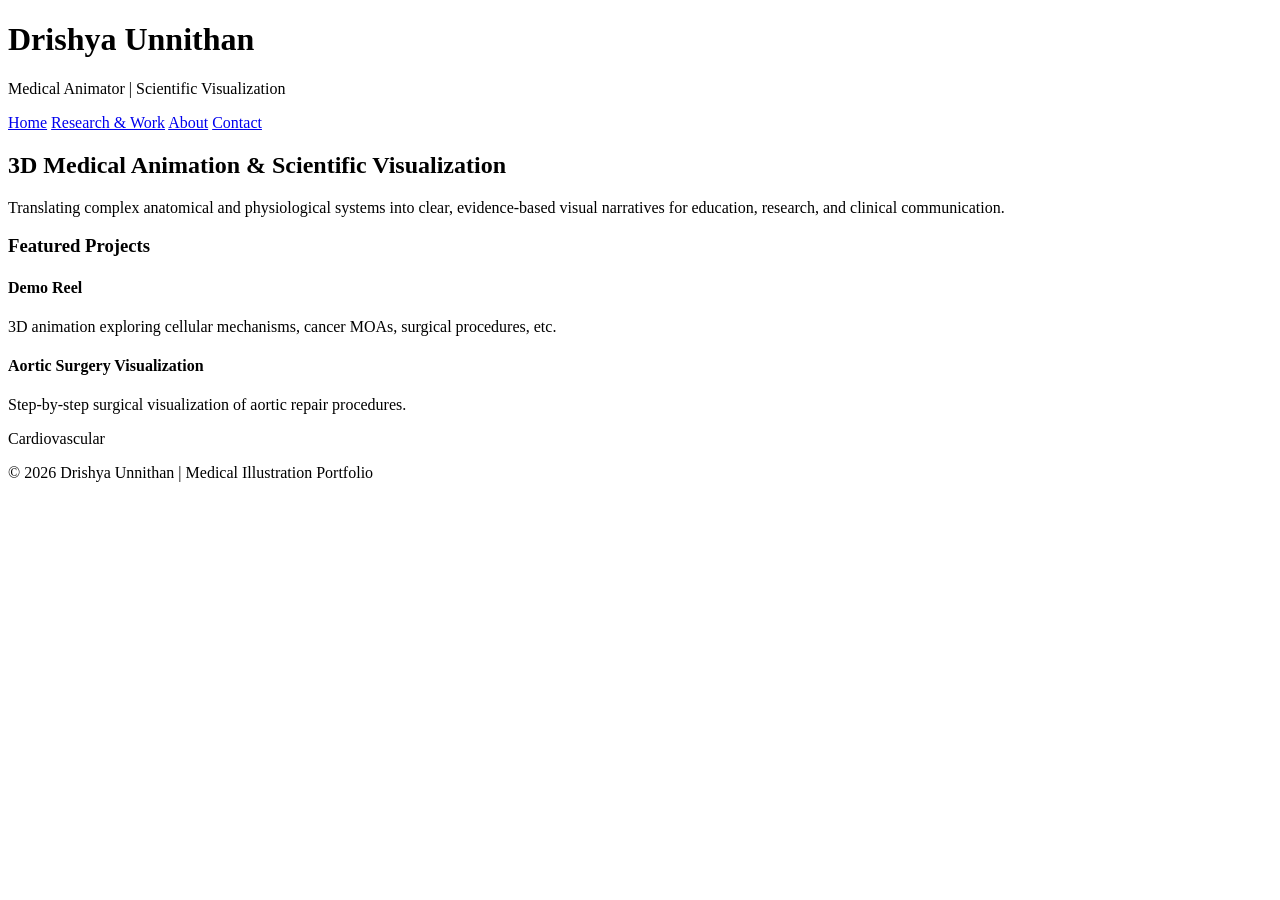
==== index.html @ 1ac8fb9a "Update index.html" ====
<!DOCTYPE html>
<html lang="en">
<head>
  <meta charset="UTF-8">
  <title>Drishya Unnithan | Medical Animator</title>
  <link rel="stylesheet" href="portfolio/assets/css/style.css">
</head>

<body>

<header class="topbar">
  <div class="brand">
    <h1>Drishya Unnithan</h1>
    <p>Medical Animator | Scientific Visualization</p>
  </div>

  <nav>
    <a href="index.html">Home</a>
    <a href="work.html">Research & Work</a>
    <a href="about.html">About</a>
    <a href="contact.html">Contact</a>
  </nav>
</header>

<section class="hero">
  <div class="hero-text">
    <h2>3D Medical Animation & Scientific Visualization</h2>
    <p>
      Translating complex anatomical and physiological systems into clear, evidence-based visual narratives for education, research, and clinical communication.
    </p>
  </div>
</section>

<section class="section">
  <h3>Featured Projects</h3>

  <div class="grid">

    <div class="card">
      <h4>Demo Reel</h4>
      <p>3D animation exploring cellular mechanisms, cancer MOAs, surgical procedures, etc.</p>
    </div>

    <div class="card">
      <h4>Aortic Surgery Visualization</h4>
      <p>Step-by-step surgical visualization of aortic repair procedures.</p>
      <span class="tag">Cardiovascular</span>
    </div>

  </div>
</section>

<footer>
  <p>© 2026 Drishya Unnithan | Medical Illustration Portfolio</p>
</footer>

</body>
</html>
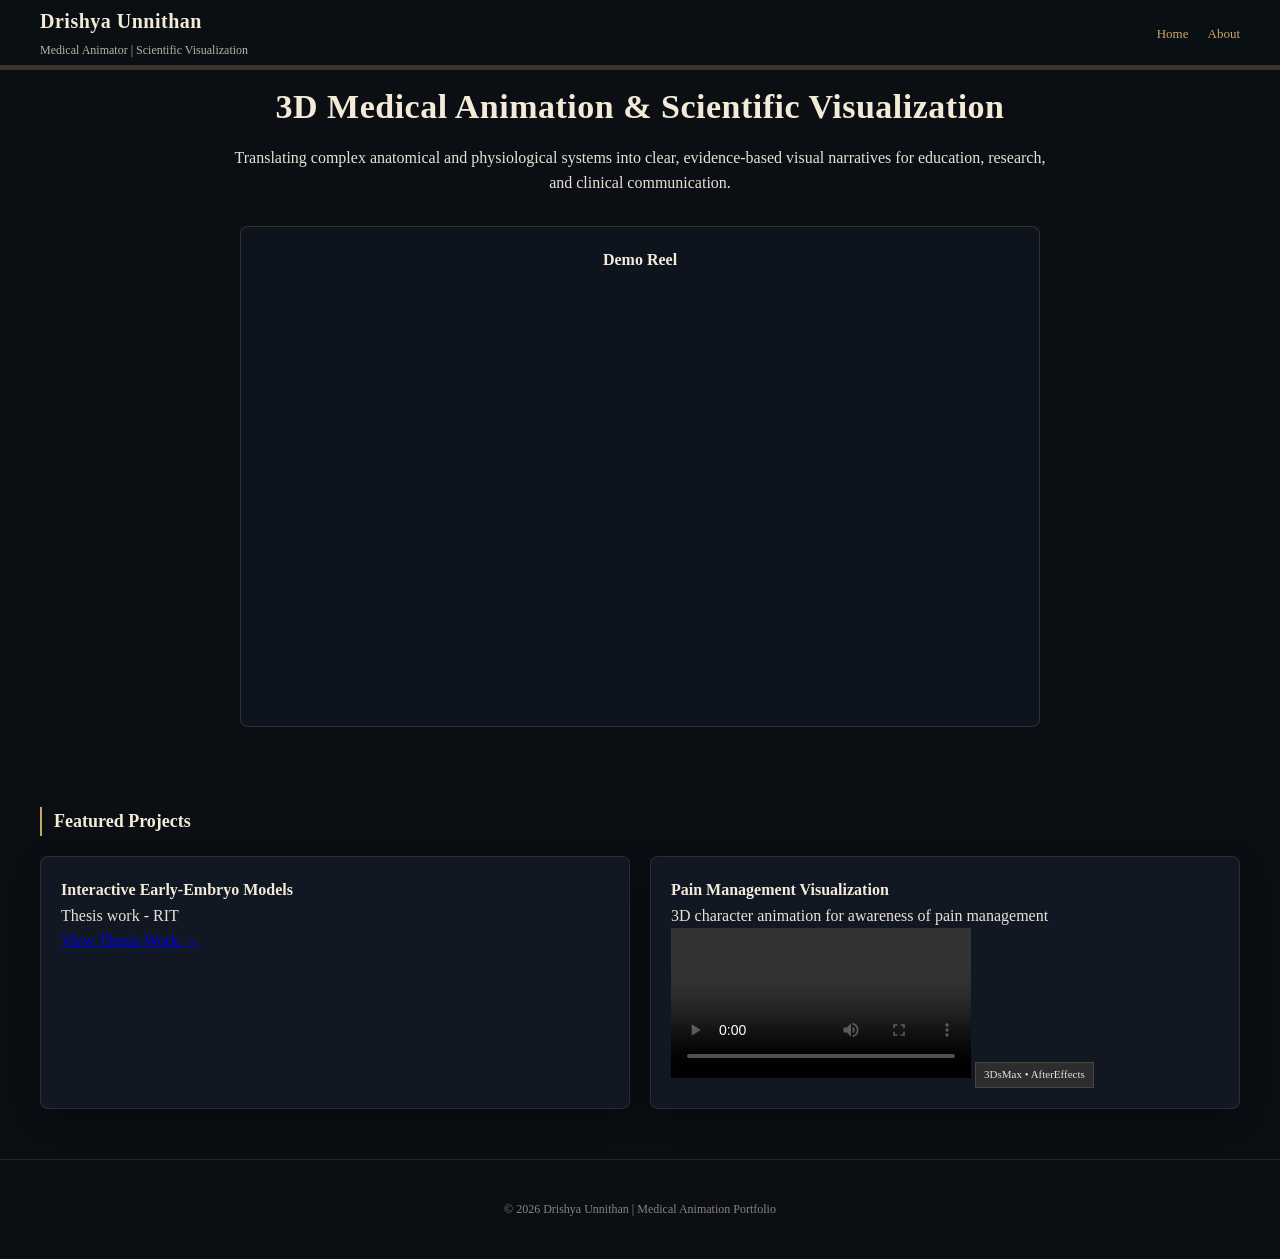
==== commit 163a4100: "Update index.html" ====
--- a/index.html
+++ b/index.html
@@ -3,7 +3,7 @@
 <head>
   <meta charset="UTF-8">
   <title>Drishya Unnithan | Medical Animator</title>
-  <link rel="stylesheet" href="portfolio/assets/css/style.css">
+  <link rel="stylesheet" href="assets/styles.css">
 </head>
 
 <body>
@@ -16,9 +16,7 @@
 
   <nav>
     <a href="index.html">Home</a>
-    <a href="work.html">Research & Work</a>
     <a href="about.html">About</a>
-    <a href="contact.html">Contact</a>
   </nav>
 </header>
 
@@ -29,6 +27,20 @@
       Translating complex anatomical and physiological systems into clear, evidence-based visual narratives for education, research, and clinical communication.
     </p>
   </div>
+<div class="demo-reel">
+  <h3>Demo Reel</h3>
+ <div class="video-wrapper">
+<iframe
+  width="100%"
+  height="100%"
+  src="https://www.youtube.com/embed/g_W7jQCaNFE"
+  title="Demo Reel"
+  frameborder="0"
+  allow="accelerometer; autoplay; clipboard-write; encrypted-media; gyroscope; picture-in-picture; web-share"
+  allowfullscreen>
+</iframe>
+  </div>
+</div>
 </section>
 
 <section class="section">
@@ -37,21 +49,30 @@
   <div class="grid">
 
     <div class="card">
-      <h4>Demo Reel</h4>
-      <p>3D animation exploring cellular mechanisms, cancer MOAs, surgical procedures, etc.</p>
-    </div>
+  <h4>Interactive Early-Embryo Models</h4>
+  <p>Thesis work - RIT</p>
+
+  <a href="https://drishunnithan13.wixsite.com/drishyaunnithan/mfa-thesis" target="_blank">
+    View Thesis Work →
+  </a>
+
+</div>
 
     <div class="card">
-      <h4>Aortic Surgery Visualization</h4>
-      <p>Step-by-step surgical visualization of aortic repair procedures.</p>
-      <span class="tag">Cardiovascular</span>
+      <h4>Pain Management Visualization</h4>
+      <p>3D character animation for awareness of pain management</p>
+<video controls>
+    <source src="assets/your-video.mp4" type="video/mp4">
+    Your browser does not support the video tag.
+  </video>
+      <span class="tag">3DsMax • AfterEffects</span>
     </div>
 
   </div>
 </section>
 
 <footer>
-  <p>© 2026 Drishya Unnithan | Medical Illustration Portfolio</p>
+  <p>© 2026 Drishya Unnithan | Medical Animation Portfolio</p>
 </footer>
 
 </body>
--- a/assets/styles.css
+++ b/assets/styles.css
@@ -0,0 +1,260 @@
+/* ===== CINEMATIC DARK ACADEMIA BASE ===== */
+
+body {
+  margin: 0;
+  padding: 0;
+  background-color: #0b0f14;
+  color: #e8e1d6;
+  font-family: "Georgia", serif;
+  line-height: 1.6;
+
+  /* ✨ fade-in page transition */
+  opacity: 0;
+  animation: fadeIn 1.2s ease forwards;
+}
+
+* {
+  margin: 0;
+  padding: 0;
+  box-sizing: border-box;
+}
+
+/* page fade-in */
+@keyframes fadeIn {
+  from {
+    opacity: 0;
+    transform: translateY(10px);
+  }
+  to {
+    opacity: 1;
+    transform: translateY(0);
+  }
+}
+
+/* subtle cinematic grain overlay */
+body::before {
+  content: "";
+  position: fixed;
+  inset: 0;
+  pointer-events: none;
+  opacity: 0.06;
+  background-image: url("https://www.transparenttextures.com/patterns/noise.png");
+}
+
+/* ===== TOP BAR (refined academia style) ===== */
+
+.topbar {
+  border-bottom: 5px solid rgba(199, 167, 108, 0.25);
+  padding: 5px 40px;
+  display: flex;
+  justify-content: space-between;
+  align-items: center;
+  background: rgba(11, 15, 20, 0.8);
+  backdrop-filter: blur(6px);
+  margin-bottom: 0;
+}
+
+.brand h1 {
+  font-size: 20px;
+  margin: 0;
+  color: #f3ead7;
+  letter-spacing: 0.5px;
+}
+
+.brand p {
+  margin: 4px 0 0;
+  font-size: 12px;
+  color: #b9b2a6;
+}
+
+/* NAVIGATION */
+
+nav a {
+  margin-left: 15px;
+  text-decoration: none;
+  color: #c7a76c;
+  font-size: 13px;
+  transition: 0.3s ease;
+}
+
+nav a:hover {
+  color: #e2c78f;
+}
+
+/* HERO (cinematic spacing) */
+
+.hero {
+  padding: 20px 40px 20px; /* reduced top + bottom spacing */
+  max-width: 900px;
+  margin-top: -30px; /* subtle lift */
+   /* center it */
+  margin: 0 auto;
+  text-align: center;
+  transform: translateY(-10px);
+}
+
+.hero h2 {
+  font-size: clamp(22px, 3vw, 34px);
+  margin-bottom: 10px;
+  color: #f3ead7;
+  letter-spacing: 0.5px;
+  white-space: nowrap;
+}
+
+/* SECTIONS */
+
+.section {
+  padding: 50px 40px;
+}
+
+.section.alt {
+  background: rgba(255, 255, 255, 0.02);
+}
+
+/* section title (more film editorial feel) */
+
+.section h3 {
+  font-size: 18px;
+  border-left: 2px solid #c7a76c;
+  padding-left: 12px;
+  margin-bottom: 20px;
+  color: #f3ead7;
+}
+
+.demo-reel {
+  margin-top: 25px;
+  padding: 20px;
+  border: 1px solid rgba(199, 167, 108, 0.2);
+  background: rgba(17, 24, 35, 0.6);
+  border-radius: 8px;
+   margin: 30px auto 0;
+  text-align: center;
+  max-width: 800px;
+}
+
+.demo-reel h3 {
+  margin-top: 0;
+  color: #f3ead7;
+  font-size: 16px;
+}
+
+.reel-box {
+  margin-top: 10px;
+}
+
+.reel-box a {
+  display: inline-block;
+  padding: 10px 14px;
+  border: 1px solid #c7a76c;
+  color: #c7a76c;
+  text-decoration: none;
+  transition: 0.3s ease;
+  border-radius: 6px;
+}
+
+.reel-box a:hover {
+  background: #c7a76c;
+  color: #0b0f14;
+}
+.video-wrapper {
+  position: relative;
+  width: 100%;
+  max-width: 800px;
+  aspect-ratio: 16 / 9;
+}
+
+.video-wrapper iframe {
+  width: 100%;
+  height: 100%;
+}
+
+/* GRID */
+
+.grid {
+  display: grid;
+  grid-template-columns: repeat(2, 1fr);
+  gap: 20px;
+}
+
+.feature {
+  margin: 40px auto;
+  padding: 25px;
+  max-width: 800px;
+  background: #111823;
+  border: 1px solid rgba(199, 167, 108, 0.2);
+  border-radius: 10px;
+  text-align: center;
+}
+
+.feature-link {
+  display: inline-block;
+  margin-top: 15px;
+  padding: 10px 16px;
+  border: 1px solid #c7a76c;
+  color: #c7a76c;
+  text-decoration: none;
+  transition: 0.3s ease;
+}
+
+.feature-link:hover {
+  background: #c7a76c;
+  color: #0b0f14;
+}
+
+/* CARDS (cinematic paper-in-shadow look) */
+
+.card {
+  border: 1px solid rgba(199, 167, 108, 0.15);
+  padding: 20px;
+  background: #111823;
+  box-shadow: 0 10px 30px rgba(0,0,0,0.4);
+  border-radius: 8px;
+
+  transition: transform 0.4s ease, box-shadow 0.4s ease;
+}
+
+.card:hover {
+  transform: translateY(-4px);
+  box-shadow: 0 15px 40px rgba(0,0,0,0.6);
+}
+
+.card h4 {
+  margin-top: 0;
+  color: #f3ead7;
+}
+
+/* TAGS (muted gold aesthetic) */
+
+.tag {
+  display: inline-block;
+  margin-top: 10px;
+  font-size: 11px;
+  padding: 3px 8px;
+  background: rgba(199, 167, 108, 0.15);
+  color: #e8e1d6;
+  border: 1px solid rgba(199, 167, 108, 0.2);
+}
+
+/* FOCUS LIST */
+
+.focus {
+  list-style: none;
+  padding: 0;
+}
+
+.focus li {
+  padding: 10px 0;
+  border-bottom: 1px solid rgba(255,255,255,0.08);
+  max-width: 600px;
+  color: #d8d1c4;
+}
+
+/* FOOTER */
+
+footer {
+  text-align: center;
+  padding: 40px;
+  font-size: 12px;
+  color: #8a8378;
+  border-top: 1px solid rgba(199, 167, 108, 0.15);
+}
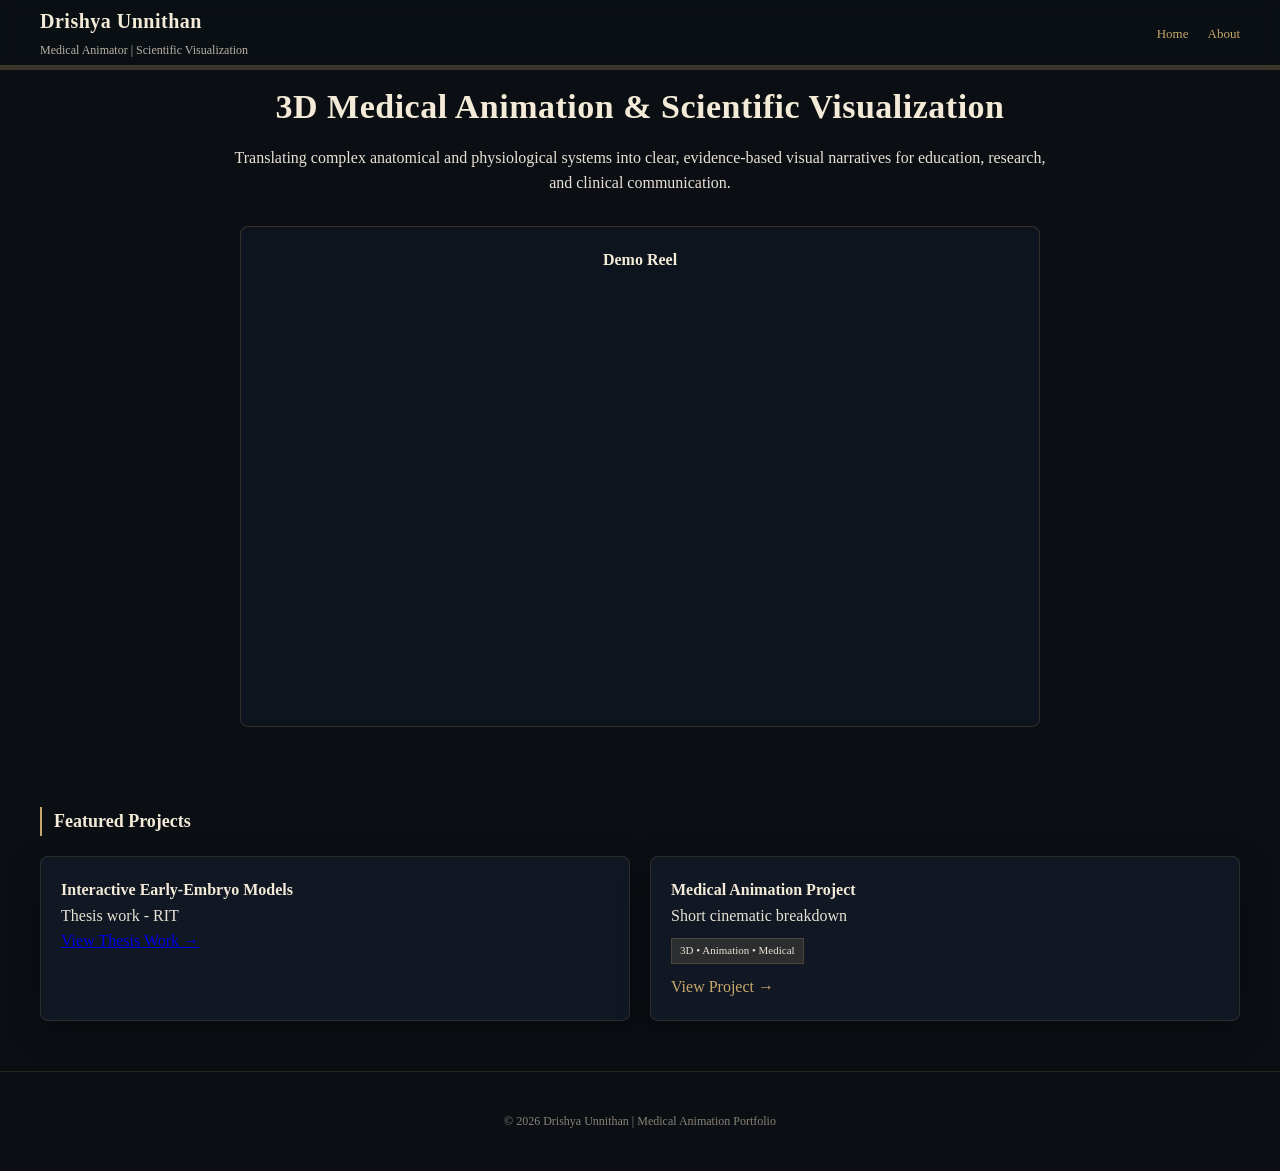
==== commit d38c6123: "Update index.html" ====
--- a/index.html
+++ b/index.html
@@ -58,15 +58,16 @@
 
 </div>
 
-    <div class="card">
-      <h4>Pain Management Visualization</h4>
-      <p>3D character animation for awareness of pain management</p>
-<video controls>
-    <source src="assets/your-video.mp4" type="video/mp4">
-    Your browser does not support the video tag.
-  </video>
-      <span class="tag">3DsMax • AfterEffects</span>
-    </div>
+ <a class="card" href="project1.html">
+  <h4>Medical Animation Project</h4>
+  <p>Short cinematic breakdown</p>
+
+  <span class="tag">3D • Animation • Medical</span>
+
+  <p style="margin-top:10px; color:#c7a76c;">
+    View Project →
+  </p>
+</a>
 
   </div>
 </section>
--- a/assets/styles.css
+++ b/assets/styles.css
@@ -223,6 +223,34 @@
   color: #f3ead7;
 }
 
+.card {
+  display: block;
+  text-decoration: none;
+  color: inherit;
+}
+
+.card video {
+  width: 100%;
+  max-height: 220px;
+  object-fit: cover;
+  border-radius: 8px;
+  margin-top: 10px;
+  pointer-events: none; /* prevents video controls stealing click */
+}
+.video-thumb {
+  width: 100%;
+  height: 180px;
+  overflow: hidden;
+  border-radius: 8px;
+  margin-top: 10px;
+  border: 1px solid rgba(199, 167, 108, 0.2);
+}
+
+.video-thumb video {
+  width: 100%;
+  height: 100%;
+  object-fit: cover;
+}
 /* TAGS (muted gold aesthetic) */
 
 .tag {
@@ -257,4 +285,4 @@
   font-size: 12px;
   color: #8a8378;
   border-top: 1px solid rgba(199, 167, 108, 0.15);
-}+}
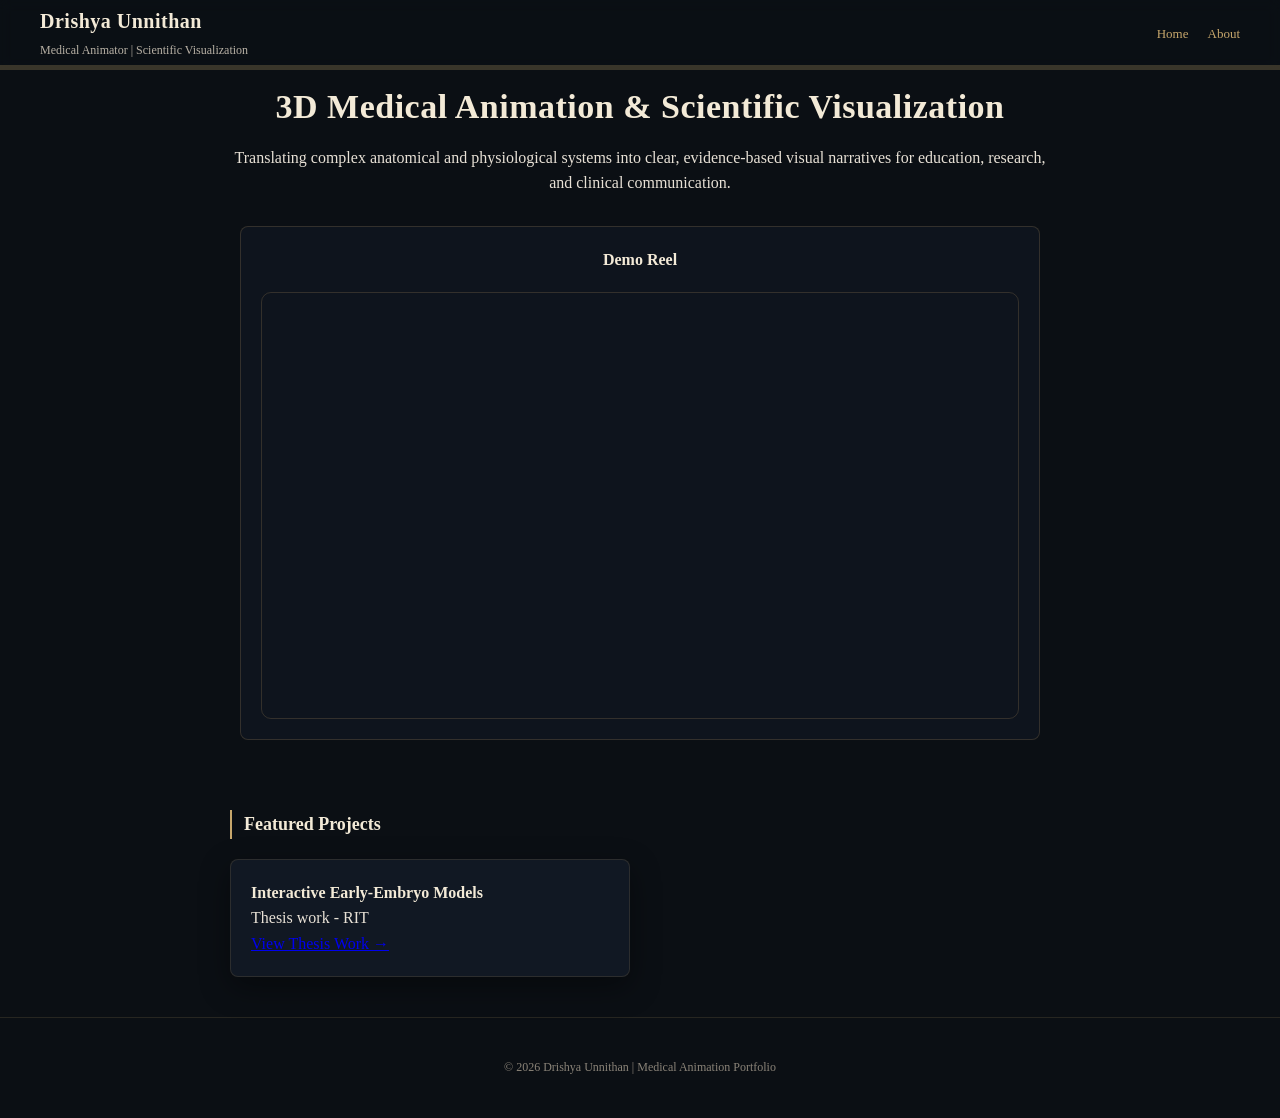
==== commit e5281a8e: "Update index.html" ====
--- a/index.html
+++ b/index.html
@@ -58,16 +58,6 @@
 
 </div>
 
- <a class="card" href="project1.html">
-  <h4>Medical Animation Project</h4>
-  <p>Short cinematic breakdown</p>
-
-  <span class="tag">3D • Animation • Medical</span>
-
-  <p style="margin-top:10px; color:#c7a76c;">
-    View Project →
-  </p>
-</a>
 
   </div>
 </section>
--- a/assets/styles.css
+++ b/assets/styles.css
@@ -229,28 +229,7 @@
   color: inherit;
 }
 
-.card video {
-  width: 100%;
-  max-height: 220px;
-  object-fit: cover;
-  border-radius: 8px;
-  margin-top: 10px;
-  pointer-events: none; /* prevents video controls stealing click */
-}
-.video-thumb {
-  width: 100%;
-  height: 180px;
-  overflow: hidden;
-  border-radius: 8px;
-  margin-top: 10px;
-  border: 1px solid rgba(199, 167, 108, 0.2);
-}
-
-.video-thumb video {
-  width: 100%;
-  height: 100%;
-  object-fit: cover;
-}
+
 /* TAGS (muted gold aesthetic) */
 
 .tag {
@@ -263,6 +242,19 @@
   border: 1px solid rgba(199, 167, 108, 0.2);
 }
 
+.section {
+  max-width: 900px;
+  margin: 0 auto;
+  padding: 40px;
+}
+
+.video-wrapper {
+  margin-top: 20px;
+  border: 1px solid rgba(199, 167, 108, 0.2);
+  border-radius: 10px;
+  overflow: hidden;
+}
+
 /* FOCUS LIST */
 
 .focus {
